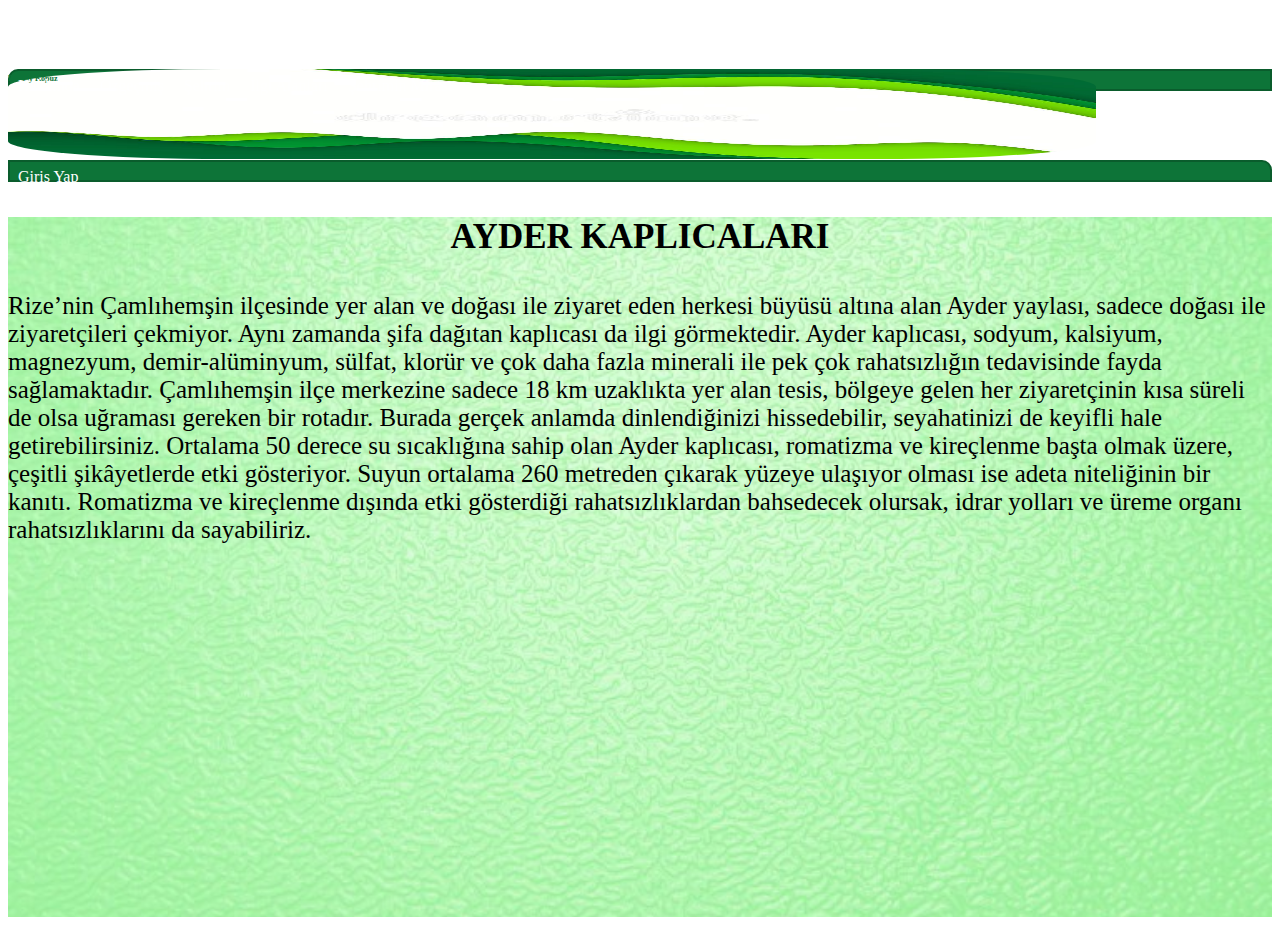
==== Source/ayderkaplicalari.html @ eacef1c5 "Web Site Source" ====
<!DOCTYPE html>
<html lang="en">
<head>
    <title>Berkay Kopuz</title>
    
    <meta charset="utf-8">
    <link rel="stylesheet" href="main.css">
    <link rel="shortcut icon" type="image" href="logo.jpg">
    <link href="https://cdn.jsdelivr.net/npm/bootstrap@5.1.3/dist/css/bootstrap.min.css" rel="stylesheet" integrity="sha384-1BmE4kWBq78iYhFldvKuhfTAU6auU8tT94WrHftjDbrCEXSU1oBoqyl2QvZ6jIW3" crossorigin="anonymous">
    
    <script src="https://code.jquery.com/jquery-1.12.4.min.js" charset="utf-8"></script>
<script type="text/javascript">
$(function() {
      var message = "Beni Yalnız Bırakma :)";
      var original;

      $(window).focus(function() {
          if (original) {
              document.title = original;
          }
      }).blur(function() {
          var title = $('title').text();
          if (title != message) {
              original = title;
          }
          document.title = message;
      });
});
</script>
</head>
<body>
    <header>
        <div class="container">
            <div class="row">
                <div class="col-md-12">
                    
                        <img src="oha.jpg" width="85%" height="10%" id="sekerbank">
                        <h1>Berkay Kopuz</h1>
                    
                </div>
            </div>
        </div>
    </header>
    
    
    <nav>
        <div class="container">
            <div class="row">
                <div class="col-md-6" id="navbar">
                    <ul>
                        <li >
                            <a href="index.html" class="navitem"> &nbsp; Hakkında &nbsp; </a>
                        </li>
                        <li >
                            <a href="cv.html" class="navitem"> &nbsp; Özgeçmiş &nbsp; </a>
                        </li>
                        <li >
                            <a href="sehir.html" class="navitem"> &nbsp; Şehrim &nbsp; </a>
                        </li>
                        <li >
                            <a href="ilgi.html" class="navitem"> &nbsp; İlgi Alanları &nbsp; </a>
                        </li>
                        <li >
                            <a href="miras.html" class="navitem"> &nbsp; Şehrimin Mirası &nbsp; </a>
                        </li>
               
                    
                    
                    
                    </ul>
                          

                </div>
                <div class="col-md-6" id="navbargiris">
                    <ul>
                    <li >
                        <a href="login.html" class="navitem"> &nbsp; Giriş Yap &nbsp; </a>
                    </li>
                    
                    </ul>
                </div> 
            </div>
        </div>
        
    
    </nav>

    <section>
        <div class="container">
            <div class="row">
                <div class="col-md-12" id="unluyerbody">
                    
                    <h3 class="unluyerbaslik">AYDER KAPLICALARI</h3>
                    <div class="unluyeryazi">
                        Rize’nin Çamlıhemşin ilçesinde yer alan ve doğası ile ziyaret eden herkesi büyüsü altına alan Ayder yaylası, sadece doğası ile ziyaretçileri çekmiyor. Aynı zamanda şifa dağıtan kaplıcası da ilgi görmektedir.
                                Ayder kaplıcası, sodyum, kalsiyum, magnezyum, demir-alüminyum, sülfat, klorür ve çok daha fazla minerali ile pek çok rahatsızlığın tedavisinde fayda sağlamaktadır.
                                Çamlıhemşin ilçe merkezine sadece 18 km uzaklıkta yer alan tesis, bölgeye gelen her ziyaretçinin kısa süreli de olsa uğraması gereken bir rotadır. Burada gerçek anlamda dinlendiğinizi hissedebilir, seyahatinizi de keyifli hale getirebilirsiniz.
                                Ortalama 50 derece su sıcaklığına sahip olan Ayder kaplıcası, romatizma ve kireçlenme başta olmak üzere, çeşitli şikâyetlerde etki gösteriyor. Suyun ortalama 260 metreden çıkarak yüzeye ulaşıyor olması ise adeta niteliğinin bir kanıtı. Romatizma ve kireçlenme dışında etki gösterdiği rahatsızlıklardan bahsedecek olursak, idrar yolları ve üreme organı rahatsızlıklarını da sayabiliriz.
                    </div>
                </div>
            </div>
        </div>
    </section>

</body>
</html>
---- Source/main.css ----
h1 {
    color:#0d7438;
    font-size: 50%;
    font-family: fantasy;
    position: absolute;
}

#sekerbank{
    position:absolute;
    border-radius: 20%;

}
#navbar{
    margin-top: 5.45%;
    text-decoration: none;
    background-color: #0d7438;
    border: 2px solid #0a5c2c;
    border-radius: 10px 0px 0px 0px;
    
    
}
#navbargiris{
    margin-top: 5.45%;
    text-decoration: none;
    background-color: #0d7438;
    border: 2px solid #0a5c2c;
    border-radius: 0px 10px 0px 0px;
    
    
}

ul {
    list-style-type: none;
    margin: 0;
    padding: 0;
   
  }
  
li {
    display: inline-block;
    
}
.navitem{
    
    text-decoration: none;
    color:white;
    position: relative;
    top:6px;

}
.navitem:hover{
    color: #0d7438;
    background-color: white;
    
}
#hakkinda{
    background-image:url("arkaplanyesil.jpg");
    width:659.9px; 
    height:500px;
}
#hakkindayazisi{
    color:white;
    font-size: 20px;
}
#ilgibody{
    background-image:url("matrix.jpg");
    background-repeat: no-repeat;
    background-size: cover;
    background-position: center;
   
}
#filmyazisi{
    color: white;
    font-size: 150%;
    font-family:inherit;
    
    position: relative;
}
iframe{
    border-radius: 25px 25px 25px 25px;
    border-color: aliceblue;
}
input{
    margin-top: 8%;
    margin-left: 40%;
    font-size: 20px;
    border-style:groove;
    
}

#reset{

    margin-left: 4%;
}

h2{
    left:36%;
    position:relative;
    
}
.hakkindalink{
    color:white;

}


main{
    width: 86.9%;
    height:650px;
    
    
    display:flex;
    margin:0px auto;
}
#article{
    background-color: #0a5c2c;
    padding: 5%;
    width: 80%;
}
#section{
    background-color:#0a5c2c;
}
#aside{
    background-color: black;
    width:30%;
    
}
#divinaside{
    margin-left:10%;
    
}
#avatar{
    object-fit: cover;
    border-radius: 50%;
}
#cvbaslik{
    color:white;
    font-family: fantasy;
    font-size:40px;
    margin-left:13%;
    
}
#cvbaslik2{
    color:white;
}
#cvbaslik3{
    color:black;
    font-size: 30px;
}
#cvyazi{
    color:white;

}
.bar{
    width:300px;
    height:20px;
    background-color: black;
    
}
#progressbar{
    width:50%;
    height:100%;
    background-color:white;
    
}
.cvyetenek{
    color:white;
    font-size:20px;
}
#progressbar2{
    width:70%;
    height:100%;
    background-color:white;
}
#progressbar3{
    width:30%;
    height:100%;
    background-color:white;
}
#progressbar4{
    width:40%;
    height:100%;
    background-color:white;
}
#mirasbody{
    background-image: url("arkaplanmiras.jpg");
    background-repeat: no-repeat;
    background-size: cover;
    
    width:2000px;

}
#zilkale{
    width:100%;
    height:35%;
}
#zilkalesibaslik{
    text-align: center;
}
.mirasyazi{
    font-size: 17px;
}
#unluyerbody{
    background-image: url("arkaplanunluyer.jpg");
    background-repeat: no-repeat;
    background-size: cover;
    height:700px;
    
}
.unluyerbaslik{
    text-align: center;
    font-size:35px;
}
.unluyeryazi{
    font-size: 25px;
}
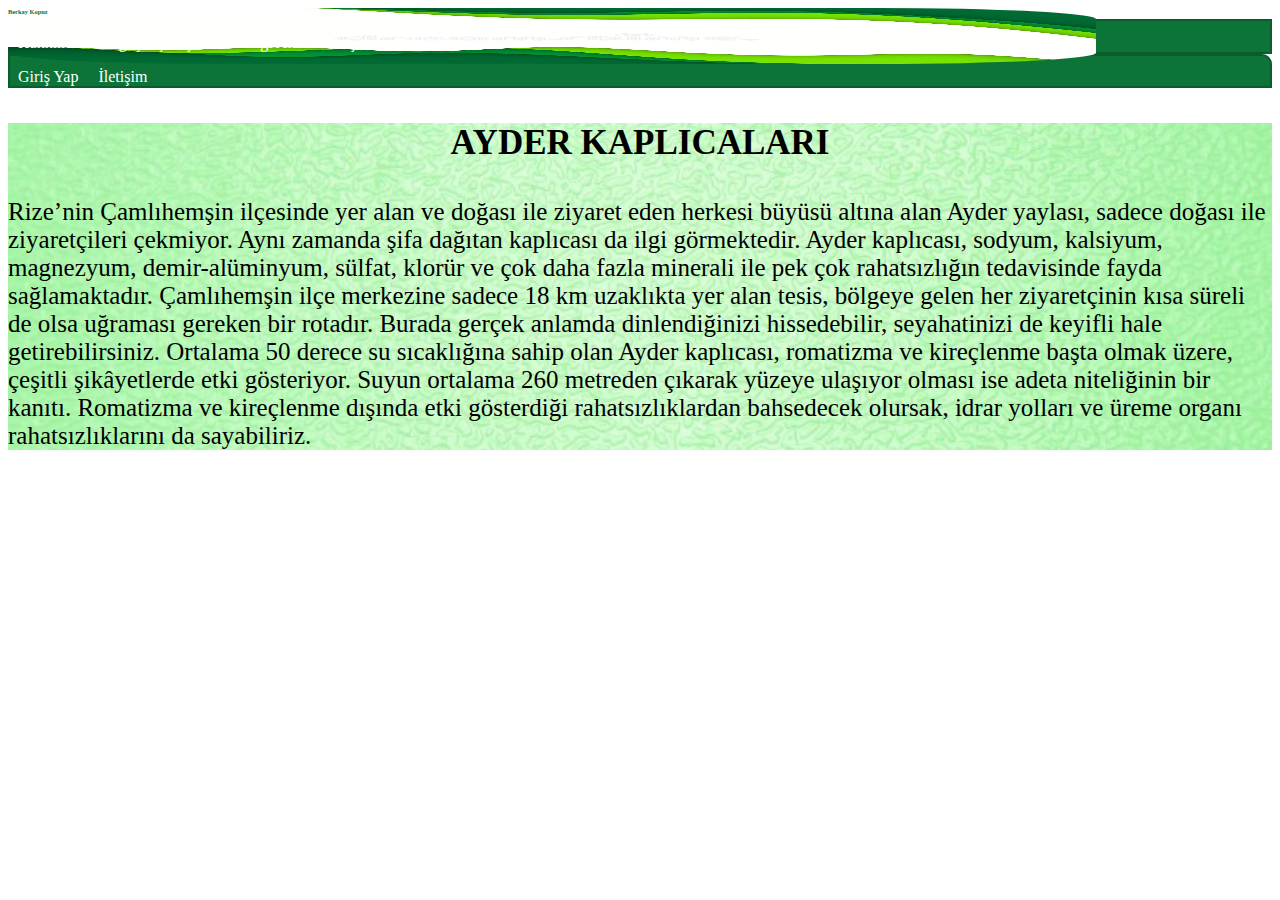
==== commit 973044a4: "Web Source(Big Update)" ====
--- a/Source/ayderkaplicalari.html
+++ b/Source/ayderkaplicalari.html
@@ -6,6 +6,7 @@
     <meta charset="utf-8">
     <link rel="stylesheet" href="main.css">
     <link rel="shortcut icon" type="image" href="logo.jpg">
+    <meta name="viewport" content="width=device-width, initial-scale=1, shrink-to-fit=no">
     <link href="https://cdn.jsdelivr.net/npm/bootstrap@5.1.3/dist/css/bootstrap.min.css" rel="stylesheet" integrity="sha384-1BmE4kWBq78iYhFldvKuhfTAU6auU8tT94WrHftjDbrCEXSU1oBoqyl2QvZ6jIW3" crossorigin="anonymous">
     
     <script src="https://code.jquery.com/jquery-1.12.4.min.js" charset="utf-8"></script>
@@ -34,7 +35,7 @@
             <div class="row">
                 <div class="col-md-12">
                     
-                        <img src="oha.jpg" width="85%" height="10%" id="sekerbank">
+                        <img src="oha.jpg" width="85%" height="56px" id="sekerbank">
                         <h1>Berkay Kopuz</h1>
                     
                 </div>
@@ -76,6 +77,9 @@
                     <li >
                         <a href="login.html" class="navitem"> &nbsp; Giriş Yap &nbsp; </a>
                     </li>
+                    <li>
+                        <a href="iletisim.html" class="navitem">&nbsp; İletişim &nbsp; </a>
+                    </li>
                     
                     </ul>
                 </div> 
--- a/Source/main.css
+++ b/Source/main.css
@@ -1,9 +1,11 @@
+
+
 
 h1 {
     color:#0d7438;
-    font-size: 50%;
+    font-size: 40%;
     font-family: fantasy;
-    position: absolute;
+    position:relative;
 }
 
 #sekerbank{
@@ -12,7 +14,7 @@
 
 }
 #navbar{
-    margin-top: 5.45%;
+    margin-top: 0%;
     text-decoration: none;
     background-color: #0d7438;
     border: 2px solid #0a5c2c;
@@ -21,7 +23,7 @@
     
 }
 #navbargiris{
-    margin-top: 5.45%;
+    margin-top: 0%;
     text-decoration: none;
     background-color: #0d7438;
     border: 2px solid #0a5c2c;
@@ -31,6 +33,7 @@
 }
 
 ul {
+    
     list-style-type: none;
     margin: 0;
     padding: 0;
@@ -39,6 +42,7 @@
   
 li {
     display: inline-block;
+    margin-top:1%;
     
 }
 .navitem{
@@ -46,7 +50,7 @@
     text-decoration: none;
     color:white;
     position: relative;
-    top:6px;
+    margin-top: 7%;
 
 }
 .navitem:hover{
@@ -56,8 +60,8 @@
 }
 #hakkinda{
     background-image:url("arkaplanyesil.jpg");
-    width:659.9px; 
-    height:500px;
+    width:100%; 
+    height:50%;
 }
 #hakkindayazisi{
     color:white;
@@ -106,8 +110,8 @@
 
 
 main{
-    width: 86.9%;
-    height:650px;
+    width: 89.1%;
+    height:90%;
     
     
     display:flex;
@@ -132,7 +136,9 @@
 }
 #avatar{
     object-fit: cover;
-    border-radius: 50%;
+    border-radius: 80%;
+    width:70%;
+    height:5%;
 }
 #cvbaslik{
     color:white;
@@ -153,7 +159,7 @@
 
 }
 .bar{
-    width:300px;
+    width:50%;
     height:20px;
     background-color: black;
     
@@ -189,6 +195,7 @@
     background-size: cover;
     
     width:2000px;
+    height:100%;
 
 }
 #zilkale{
@@ -205,7 +212,7 @@
     background-image: url("arkaplanunluyer.jpg");
     background-repeat: no-repeat;
     background-size: cover;
-    height:700px;
+    height:150%;
     
 }
 .unluyerbaslik{
@@ -215,3 +222,86 @@
 .unluyeryazi{
     font-size: 25px;
 }
+#iletisimbody{
+    background-color: rgb(173, 183, 173);
+}
+#gitbody{
+    font-size: 30px;
+}
+#slider{
+    margin-left:15%;
+}
+.MovieList {
+    /* border: blueviolet solid 2px; */
+    display: flex;
+    justify-content: space-evenly;
+    flex-wrap: wrap;
+    max-width: 1100px;
+    margin: 0 auto;
+}
+
+.MovieList .movie {
+    /* border: red solid 2px; */
+    position: relative;
+    margin-bottom: 1rem;
+    overflow: hidden;
+    position: relative;
+    cursor: pointer;
+}
+
+.movie .vote_average {
+    position: absolute;
+    top: 6px;
+    left: 10px;
+    width: 25px;
+    display: flex;
+    align-items: center;
+    justify-content: center;
+    height: 25px;
+    font-size: 1rem;
+    opacity: 0;
+    padding: 6px;
+    font-family: 'Segoe UI', Tahoma, Geneva, Verdana, sans-serif;
+    font-weight: bold;
+    color: white;
+    z-index: 5;
+    border-radius: 50%;
+    background-color: rgb(22, 230, 22);
+}
+
+.MovieList .movie img {
+    width: 200px;
+    height: 280px;
+}
+
+.movie .movie_title {
+    color: white;
+    position: absolute;
+    bottom: -7px;
+    height: 15px;
+    padding: 5px;
+    font-family: 'Franklin Gothic Medium', 'Arial Narrow', Arial, sans-serif;
+    z-index: 8;
+    
+    width: 100%;
+    transition: 350ms ease;
+    text-align: center;
+    opacity: 0;
+    padding-bottom: 10px;
+}
+
+.MovieList .movie:hover .movie_title {
+    opacity: 1;
+}
+
+.MovieList .movie:hover .vote_average {
+    opacity: 1;
+}
+.rizecayi{
+    border-radius: 10px 10px 10px 10px;
+    border-color: #0a5c2c;
+    border-width: 10px;
+    border-style: solid;
+    
+
+}